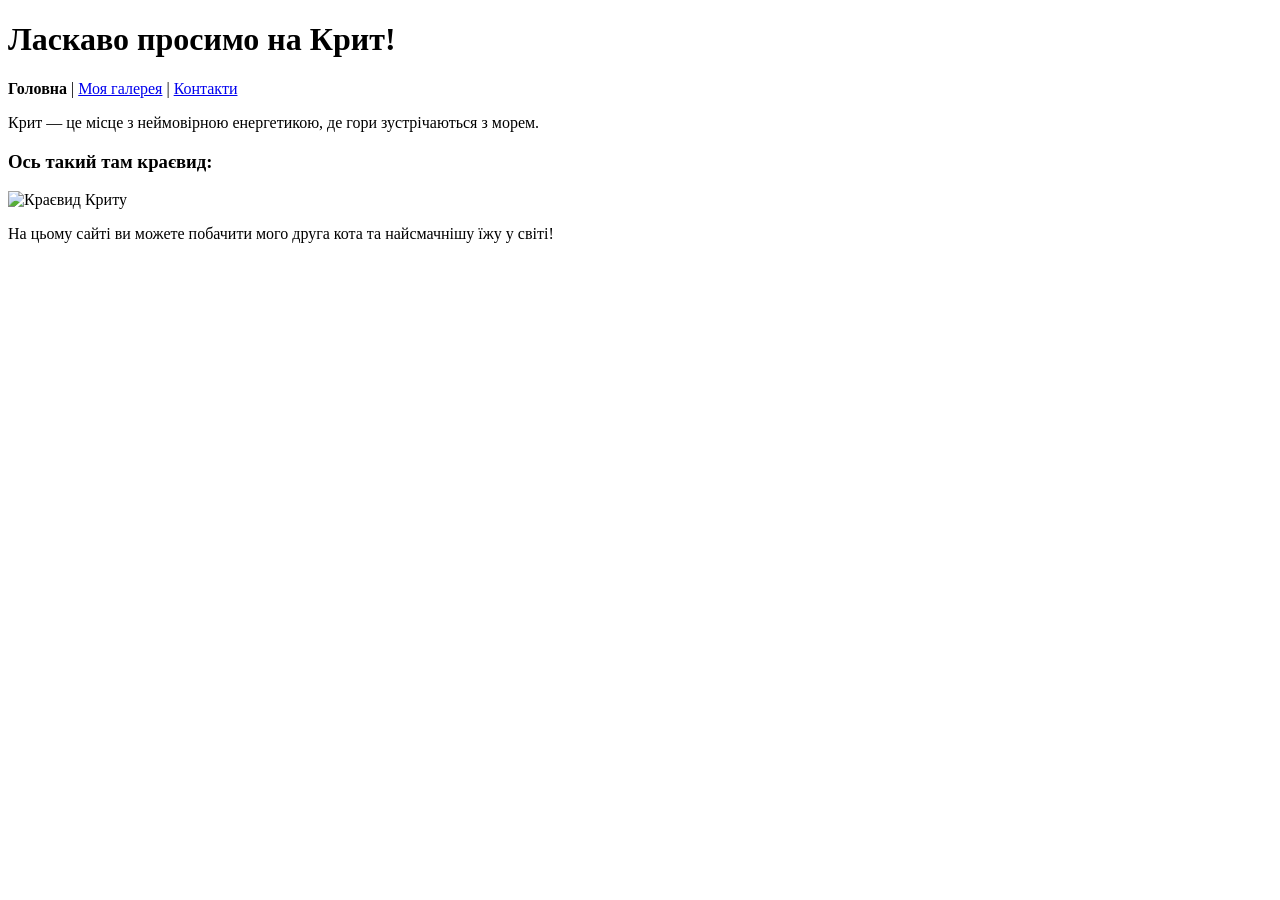
==== index.html @ 244c3c24 "Фінальне виправлення: чистий код у контактах та зміна розширень на .html" ====
<!DOCTYPE html>
<html>
<head>
    <title>Мій улюблений острів Крит</title>
</head>
<body>
    <h1>Ласкаво просимо на Крит!</h1>
    
    <nav>
        <b>Головна</b> | 
        <a href="pages/gallery.html">Моя галерея</a> | 
        <a href="pages/contact.html">Контакти</a>
    </nav>

    <p>Крит — це місце з неймовірною енергетикою, де гори зустрічаються з морем.</p>
    
    <h3>Ось такий там краєвид:</h3>
    <img src="photo/landscape.jpg" alt="Краєвид Криту" width="600">

    <p>На цьому сайті ви можете побачити мого друга кота та найсмачнішу їжу у світі!</p>
</body>
</html>
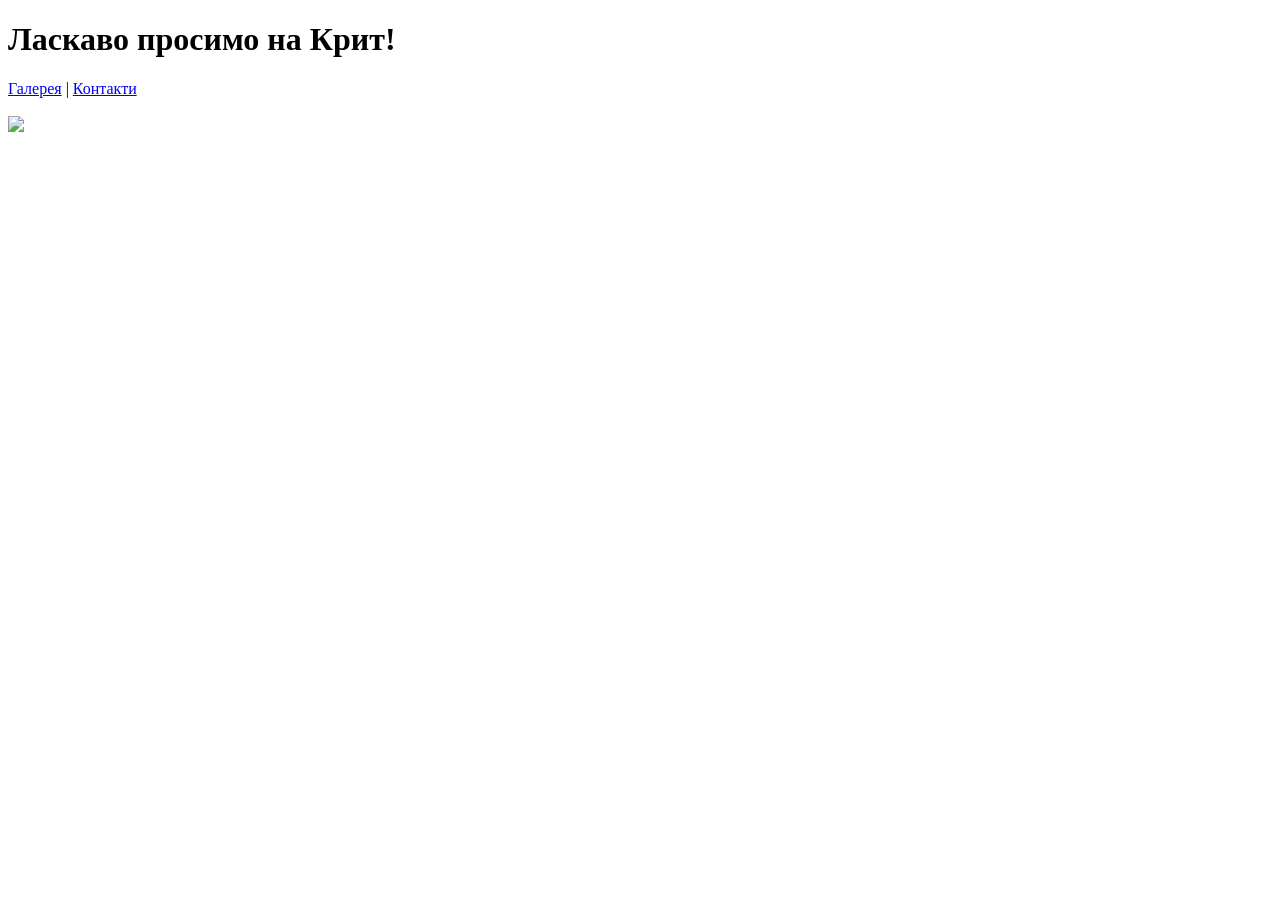
==== commit 11f09b0c: "Остаточне очищення коду від сміття TextEdit" ====
--- a/index.html
+++ b/index.html
@@ -1,22 +1 @@
-<!DOCTYPE html>
-<html>
-<head>
-    <title>Мій улюблений острів Крит</title>
-</head>
-<body>
-    <h1>Ласкаво просимо на Крит!</h1>
-    
-    <nav>
-        <b>Головна</b> | 
-        <a href="pages/gallery.html">Моя галерея</a> | 
-        <a href="pages/contact.html">Контакти</a>
-    </nav>
-
-    <p>Крит — це місце з неймовірною енергетикою, де гори зустрічаються з морем.</p>
-    
-    <h3>Ось такий там краєвид:</h3>
-    <img src="photo/landscape.jpg" alt="Краєвид Криту" width="600">
-
-    <p>На цьому сайті ви можете побачити мого друга кота та найсмачнішу їжу у світі!</p>
-</body>
-</html>+<!DOCTYPE html><html><head><title>Крит</title></head><body><h1>Ласкаво просимо на Крит!</h1><nav><a href="pages/gallery.html">Галерея</a> | <a href="pages/contact.html">Контакти</a></nav><br><img src="photo/landscape.jpg" width="600"></body></html>
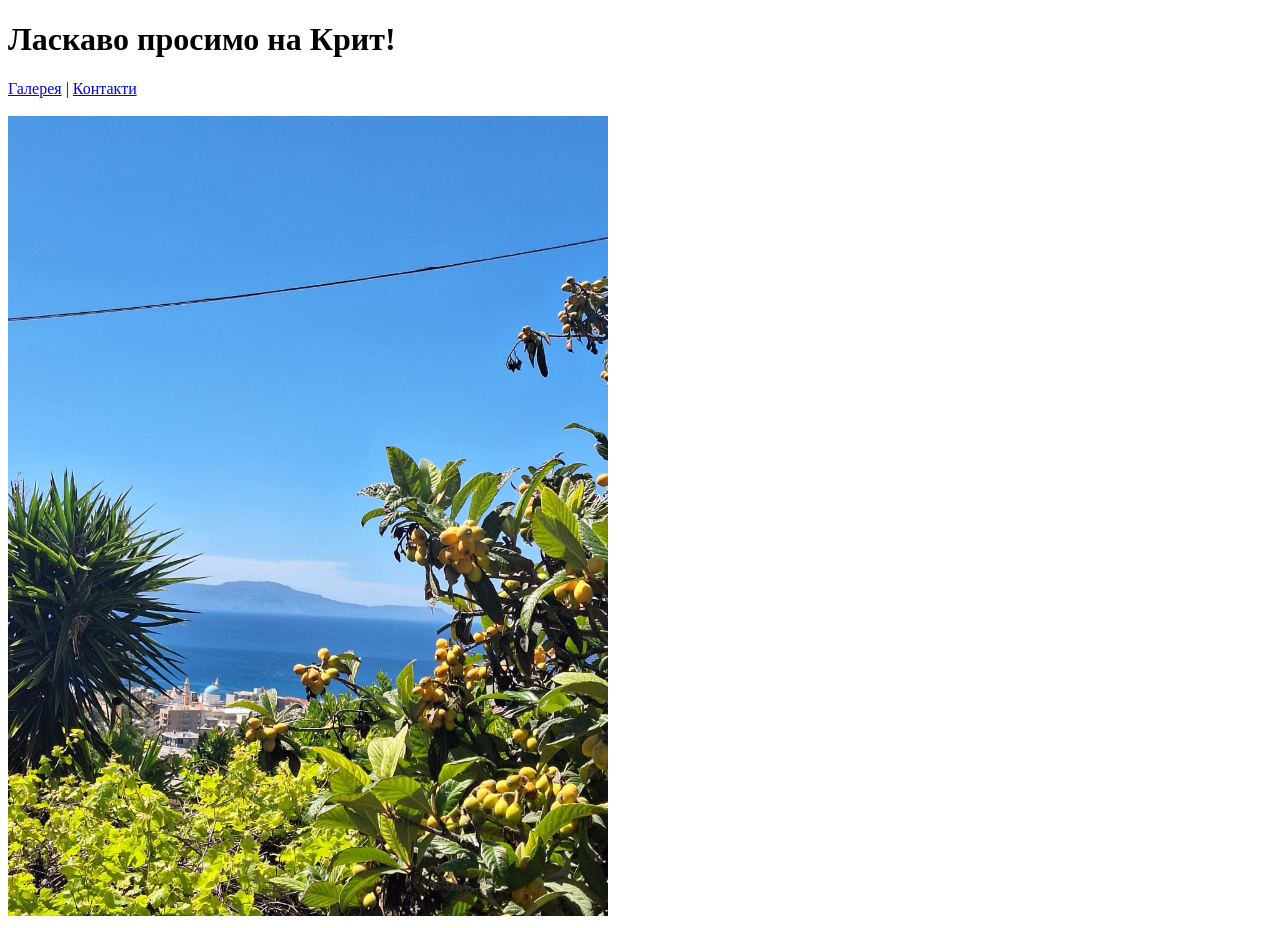
==== commit eb430588: "fix extensions to jpeg." ====
--- a/index.html
+++ b/index.html
@@ -1 +1 @@
-<!DOCTYPE html><html><head><title>Крит</title></head><body><h1>Ласкаво просимо на Крит!</h1><nav><a href="pages/gallery.html">Галерея</a> | <a href="pages/contact.html">Контакти</a></nav><br><img src="photo/landscape.jpg" width="600"></body></html>
+<!DOCTYPE html><html><head><title>Крит</title></head><body><h1>Ласкаво просимо на Крит!</h1><nav><a href="pages/gallery.html">Галерея</a> | <a href="pages/contact.html">Контакти</a></nav><br><img src="photo/landscape.jpeg" width="600"></body></html>
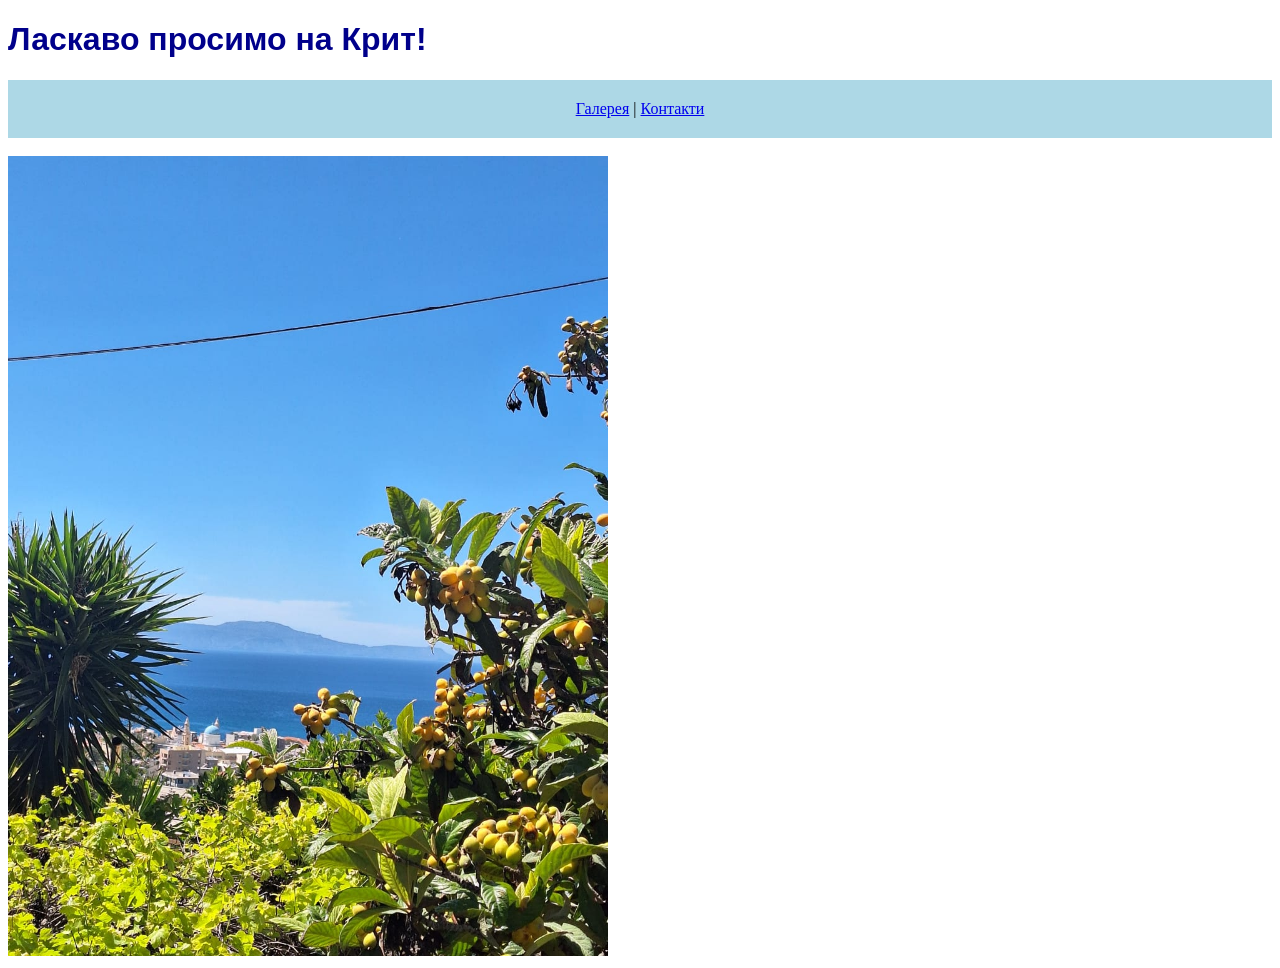
==== commit b8b10eeb: "fix corrected css file path" ====
--- a/index.html
+++ b/index.html
@@ -1 +1,18 @@
-<!DOCTYPE html><html><head><title>Крит</title></head><body><h1>Ласкаво просимо на Крит!</h1><nav><a href="pages/gallery.html">Галерея</a> | <a href="pages/contact.html">Контакти</a></nav><br><img src="photo/landscape.jpeg" width="600"></body></html>
+<!DOCTYPE html>
+<html>
+<head>
+<title>Крит</title>
+<link rel="stylesheet"
+href="styles/style.css">
+</head>
+<body>
+<h1 id="main-title">Ласкаво просимо на Крит!</h1>
+<nav class="menu">
+    <a href="pages/gallery.html">Галерея</a> | 
+    <a href="pages/contact.html">Контакти</a>
+</nav>
+<br>
+<img src="images/landscape.jpeg" 
+width="600">
+</body>
+</html>
--- a/styles/style.css
+++ b/styles/style.css
@@ -0,0 +1,9 @@
+.menu {
+    background-color: lightblue;
+    padding: 20px; /* додасть простору навколо посилань */
+    text-align: center; /* поставить меню по центру сторінки */
+}
+#main-title {
+    color: darkblue;
+    font-family: Arial, sans-serif;
+}
